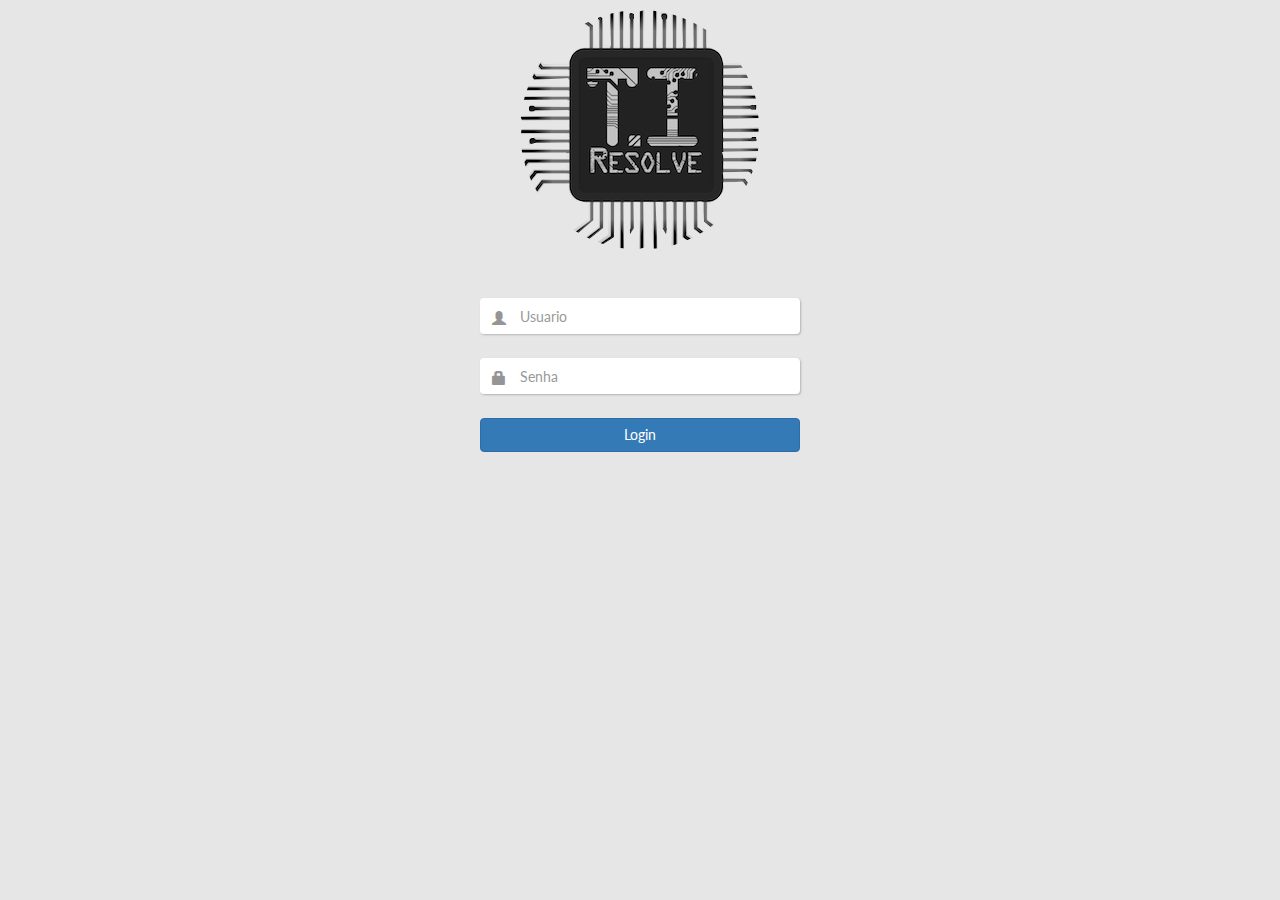
==== index.html @ 24e32646 "Arquivo movido prar Projeto-integrador-final" ====
<!DOCTYPE html>
<html lang="pt-br">
<head>
	<meta http-equiv="Content-Type" content="text/html; charset=UTF-8" />
	 <meta http-equiv="X-UA-Compatible" content="IE=edge">
	<meta name="viewport" content="width=1,initial-scale=1,user-scalable=1" />
	<title>Projeto Integrador 2016/2</title>

	<link href="http://fonts.googleapis.com/css?family=Lato:100italic,100,300italic,300,400italic,400,700italic,700,900italic,900" rel="stylesheet" type="text/css">
	<link rel="stylesheet" type="text/css" href="assets/bootstrap/css/bootstrap.min.css" />
	<link rel="stylesheet" type="text/css" href="assets/css/styles.css" />
	
	
</head>
<body>
<section class="container">	
	<section class="row">
		<section id="logo">
			<a href="#"><img class="img-circle" src="assets/images/logo1.png" alt="" /></a>
		</section>
	
			<form method="post" name="frm1"  action="/Projeto-integrador-final/projFinal/painel/pages/info.php" role="login">
			    <div class="form-group">
					<input type="text" name="login" id="login" placeholder="Usuario" required class="form-control" />
					<span class="glyphicon glyphicon-user"></span>
				</div>
				
				<div class="form-group">
					<input type="password" name="senha" id="senha" placeholder="Senha" required class="form-control" />
					<span class="glyphicon glyphicon-lock"></span>
				</div>
				<button type="submit" id="frm1" name="" class="btn btn-block btn-primary">Login</button>
				
			</form>

	</section>
</section>
	
	<script src="http://ajax.googleapis.com/ajax/libs/jquery/2.1.1/jquery.min.js"></script>
	<script src="assets/bootstrap/js/bootstrap.min.js"></script>
</body>
</html>
---- assets/css/styles.css ----
@CHARSET "UTF-8";

* {
	-webkit-box-sizing: border-box;
	   -moz-box-sizing: border-box;
	        box-sizing: border-box;
	outline: none;
}
body {
	background-color: #e6e6e6;
}

#logo {
	text-align: center;
	margin-top: 10px;
	
	
}

form[role=login] {
	font: 14px/1.6em Lato, serif;
	padding-top: 24px;
	color: #959595;
	max-width: 320px;
	margin: 0 auto;
}
	form[role=login] .input-group-addon {
		border: none;
		background: #fff;
	}
	form[role=login] input[type=text],
	form[role=login] input[type=password] {
		border: none;
		background: #fff;
		box-shadow: none;
		height: 36px;
		-webkit-box-shadow: 1px 1px 2px 0px rgba(104, 104, 104, 0.4);
		   -moz-box-shadow: 1px 1px 2px 0px rgba(104, 104, 104, 0.4);
				box-shadow: 1px 1px 2px 0px rgba(104, 104, 104, 0.4);
	}
	form[role=login] input[type=text]:focus,
	form[role=login] input[type=password]:focus {
	    background: #f6f6f6;
	}
	form[role=login] > div {
		position: relative;
		margin: 24px 0;
	}
	form[role=login] > section {
		margin: 20px 0;
		text-align: center;
	}
	
.form-control {
    padding-left: 40px;
}
.form-control + .glyphicon {
    position: absolute;
    left: 0;
	top: 13%;
    padding: 8px 0 0 12px;
}
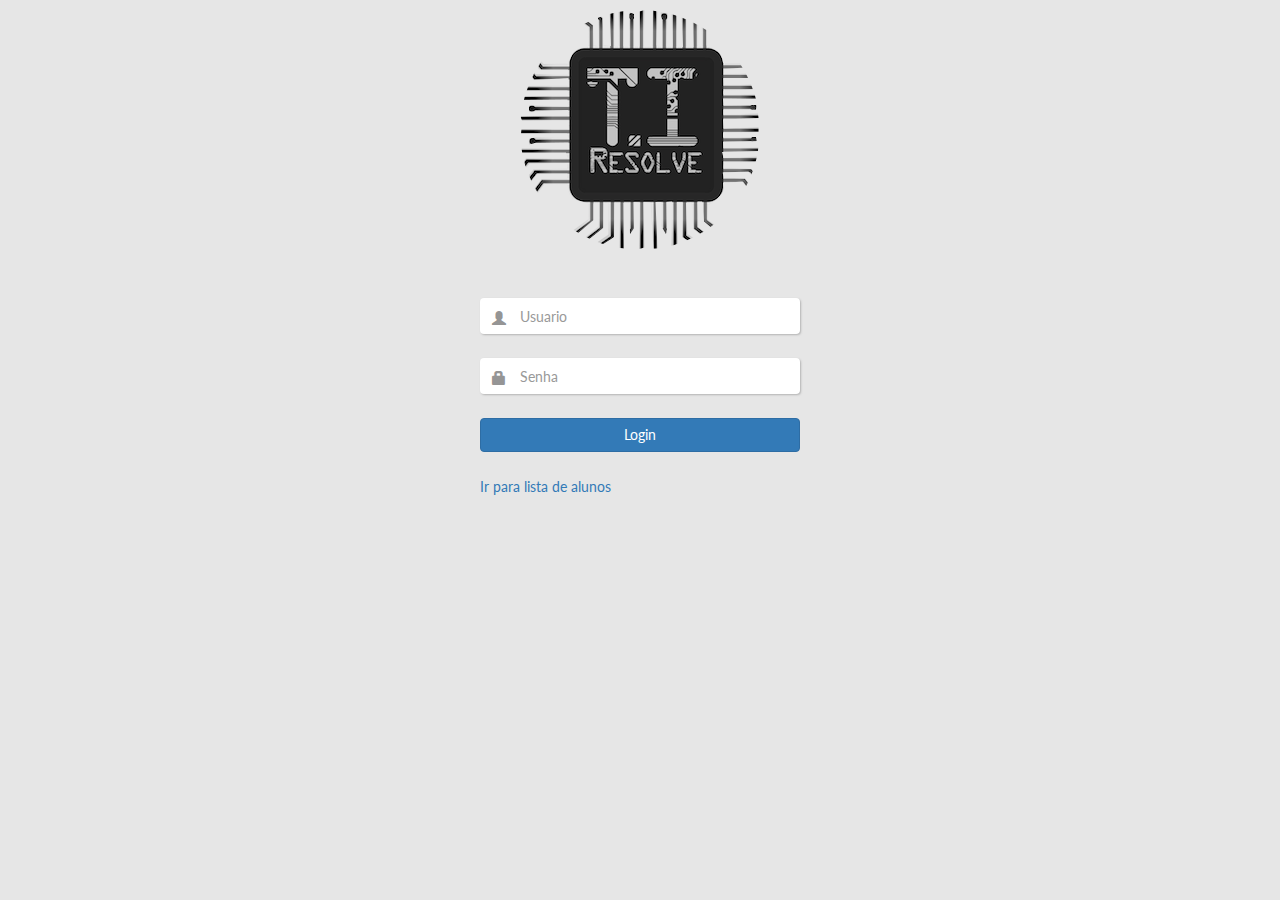
==== commit 4c49e240: "Link" ====
--- a/index.html
+++ b/index.html
@@ -2,14 +2,90 @@
 <html lang="pt-br">
 <head>
 	<meta http-equiv="Content-Type" content="text/html; charset=UTF-8" />
-	 <meta http-equiv="X-UA-Compatible" content="IE=edge">
+	<meta http-equiv="X-UA-Compatible" content="IE=edge">
 	<meta name="viewport" content="width=1,initial-scale=1,user-scalable=1" />
 	<title>Projeto Integrador 2016/2</title>
 
 	<link href="http://fonts.googleapis.com/css?family=Lato:100italic,100,300italic,300,400italic,400,700italic,700,900italic,900" rel="stylesheet" type="text/css">
 	<link rel="stylesheet" type="text/css" href="assets/bootstrap/css/bootstrap.min.css" />
 	<link rel="stylesheet" type="text/css" href="assets/css/styles.css" />
-	
+	<script type="text/javascript" src="//ajax.googleapis.com/ajax/libs/jquery/2.0.0/jquery.min.js"></script>
+
+    <script type="text/javascript">
+      
+
+        $(document).ready(function() {
+        
+                 $('form').submit(function(event) {
+
+                    event.preventDefault();
+            
+           
+                    $.ajax({
+                        type        : 'POST', 
+                        url         : '/pages/info.php',  
+                        data        :  $('form').serialize(), 
+                        dataType    : 'json', 
+                        encode      : true
+                        
+                    })
+                    
+                    .done(function(data) {
+                
+                        if (data != true) {
+                                
+                            if(data == "-1"){
+                                
+                    
+                                var alerta = '<div class="alert alert-warning fade in">' + 
+                                    '<a href="#" class="close" data-dismiss="alert" aria-label="close">&times;</a>' + 
+                                    '<strong>Warning!</strong> Sem permissão!' + 
+                                  '</div>'
+                               $('#avi').before(alerta);
+
+                            
+                            }
+                            
+                            if(data == "-2"){
+                                
+                                var alerta = '<div class="alert alert-danger fade in">' + 
+                                    '<a href="#" class="close" data-dismiss="alert" aria-label="close">&times;</a>' + 
+                                    '<strong>Warning!</strong> Usuario ou senha invalido!' + 
+                                  '</div>'
+                                $('#avi').before(alerta);  
+                            }
+
+                            if(data == "-3"){
+                                
+                               console.log(data)                   
+                            }
+                                                    
+                        } else {
+                            
+                           window.location.href = '/pages/index.php';
+                        }
+
+                    })
+
+                    .fail(function(){
+                        console.log()
+                    });
+       
+            });
+
+        });
+              
+        $(function() {
+            
+            var alerta =  '<div class="">' + 
+                '<strong></strong><a href="/pages/lista.php" class="alert-link">Ir para lista de alunos</a>' + 
+                '</div>';
+
+            $('#teste').after(alerta);
+            
+        });
+
+    </script>
 	
 </head>
 <body>
@@ -19,23 +95,27 @@
 			<a href="#"><img class="img-circle" src="assets/images/logo1.png" alt="" /></a>
 		</section>
 	
-			<form method="post" name="frm1"  action="/Projeto-integrador-final/projFinal/painel/pages/info.php" role="login">
-			    <div class="form-group">
-					<input type="text" name="login" id="login" placeholder="Usuario" required class="form-control" />
+			<form method="post" id="frm1" name="frm1"  action="/pages/info.php" role="login">
+			    
+                <div class="form-group" id="avi">
+					<input type="text" name="login" id="login" placeholder="Usuario"  class="form-control" />
 					<span class="glyphicon glyphicon-user"></span>
 				</div>
 				
-				<div class="form-group">
-					<input type="password" name="senha" id="senha" placeholder="Senha" required class="form-control" />
+				<div class="form-group" id="avi2">
+					<input type="password" name="senha" id="senha" placeholder="Senha"  class="form-control" />
 					<span class="glyphicon glyphicon-lock"></span>
 				</div>
-				<button type="submit" id="frm1" name="" class="btn btn-block btn-primary">Login</button>
+				
+                <button type="submit" class="btn btn-block btn-primary" >Login</button>
+                <div id="teste"></div>
 				
 			</form>
 
+            
+        
 	</section>
-</section>
-	
+</section>	
 	<script src="http://ajax.googleapis.com/ajax/libs/jquery/2.1.1/jquery.min.js"></script>
 	<script src="assets/bootstrap/js/bootstrap.min.js"></script>
 </body>
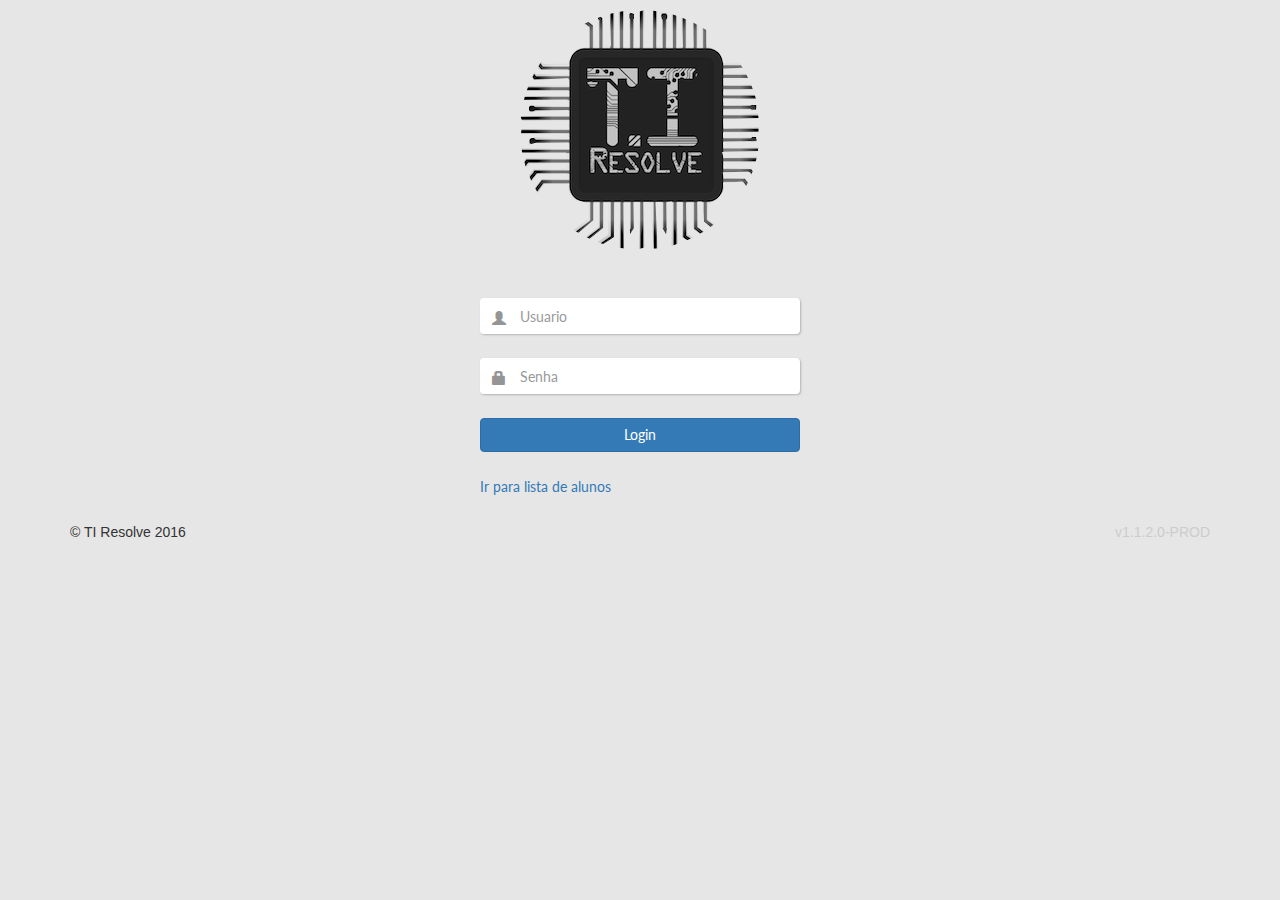
==== commit 96ae988b: "links" ====
--- a/index.html
+++ b/index.html
@@ -115,6 +115,10 @@
             
         
 	</section>
+          <footer>
+            <div style="color:#ccc" class="pull-right">v1.1.2.0-PROD</div>
+            <p>&copy; TI Resolve 2016</p>
+        </footer>
 </section>	
 	<script src="http://ajax.googleapis.com/ajax/libs/jquery/2.1.1/jquery.min.js"></script>
 	<script src="assets/bootstrap/js/bootstrap.min.js"></script>
